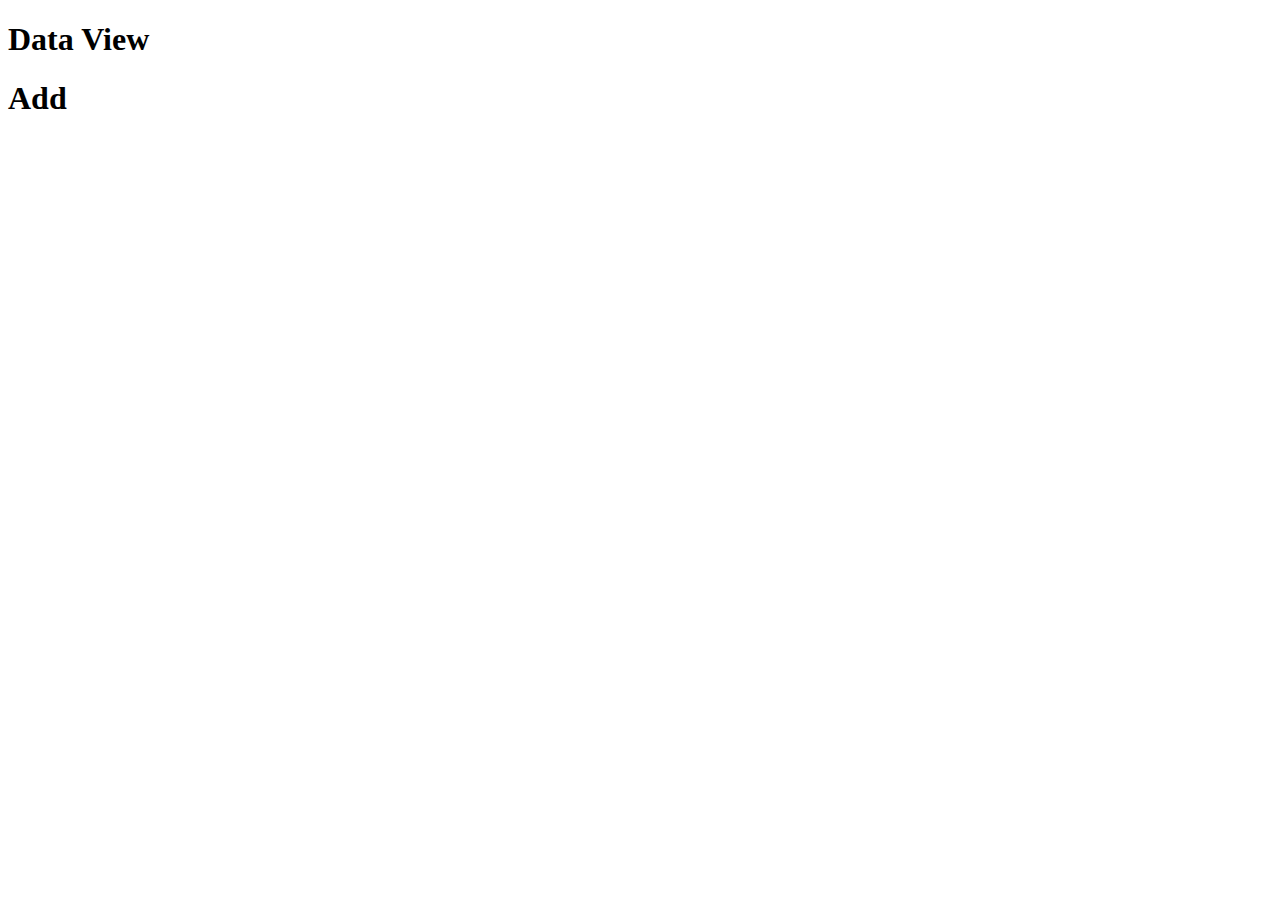
==== assets/www/index.html @ e0139c08 "cleanes js libs, adds baclbone-mediator" ====
<!doctype html>
<html>
  <head>
  	<meta charset="utf-8">
  	<meta http-equiv="X-UA-Compatible" content="IE=edge,chrome=1">
  	<title>Mobile SensorWebClient</title>
  	<meta name="viewport" content="width=device-width, initial-scale=1.0, maximum-scale=1">

    <link rel="stylesheet" href="css/font-awesome.css">
    <link rel="stylesheet" href="css/bootstrap.css">
    <link rel="stylesheet/less" href="css/mfmobilepages.less">
    <link rel="stylesheet/less" href="css/style.less">
  </head>
  <body>
    <div id="global-modals"></div>
    <div id="temp-modals"></div>

    <div class="app-panel from-left out" id="legend-panel">
      <header role="banner" class="top app-navbar">
        <a class="nav-btn nav-btn-right" href="#view"><i class="icon-remove"></i></a>
        <h1></h1>
      </header>
      <div class="content" id="legend-content"></div>
    </div>

    <div class="app-page from-left in" id="view-page">
      <header role="banner" class="top app-navbar">
        <a class="nav-btn nav-btn-left page-btn" href="#legend" ><i class="icon-th-list"></i></a>
        <h1><i class="icon-bar-chart"></i> Data View</h1>
        <a class="nav-btn nav-btn-right page-btn" href="#add"><i class="icon-plus"></i></a>
      </header>
      <div class="content" id="view-content">
      </div>
    </div>

    <div class="app-page from-right out" id="add-page">
       <header role="banner" class="top app-navbar">
        <a class="nav-btn nav-btn-left page-btn" href="#view"><i class="icon-bar-chart"></i></a>
        <h1><i class="icon-plus"></i> Add</h1>
        <a class="nav-btn nav-btn-right page-btn" href="#settings"><i class="icon-cogs"></i></a>
      </header>
      <div id="add-content" class="content" ></div>
    </div>

    <div class="app-panel from-right out" id="settings-panel">
      <header role="banner" class="top app-navbar">
        <a class="nav-btn nav-btn-left" href="#add"><i class="icon-remove"></i></a>
        <h1></h1>
      </header>
      <div class="content" id="settings-content">
      </div>
    </div>

    <!-- 3. Party -->
    <script src="js/libs/jquery-1.7.2.min.js"></script>
    <script src="js/libs/jquery-migrate-1.2.1.js"></script>
    <script src="js/libs/underscore.js"></script>
    <script src="js/libs/backbone-1.0.0.js"></script>
    <script src="js/libs/jquery.geo-1.0b1.min.js"></script>
    <script src="js/libs/less-1.3.3.min.js"></script>
    <script src="js/libs/jquery.total-storage.js"></script>
    <script src="js/libs/mfmobilepages.js"></script>
    <script src="js/libs/handlebars-1.0.0.js"></script>
    <script src="js/libs/backbone-mediator.js"></script>

    <!-- Highcharts -->
    <script src="js/libs/highcharts/highcharts.js"></script>
    <script src="js/libs/highcharts/modules/exporting.js"></script>

    <!-- Helpers -->
    <script src="js/helpers/handlebars-helper.js"></script>
    <script src="js/helpers/util.js"></script>
    
    <!-- Phonegap -->
    <script src="js/libs/phonegap/cordova-1.9.0.js"></script>
    <script src="js/libs/phonegap/apis/geolocation.js"></script>

    <!-- Bootstrap -->
    <script src="js/libs/bootstrap.js"></script>

    <!-- Router -->
    <script src="js/router.js"></script>

    <!-- Models -->
    <script src="js/models/service.js"></script>
    <script src="js/models/station.js"></script>
    <script src="js/models/current_settings.js"></script>
    <script src="js/models/timeseries.js"></script>
    
    <!-- Collections -->
    <script src="js/collections/services.js"></script>
    <script src="js/collections/stations.js"></script>
    <script src="js/collections/current_timeseries.js"></script>

    <!-- Views -->
    <script src="js/views/add.js"></script>
    <script src="js/views/browser.js"></script>
    <script src="js/views/map.js"></script>
    <script src="js/views/data.js"></script>
    <script src="js/views/settings.js"></script>
    <script src="js/views/legend.js"></script>
    <script src="js/views/stationsView.js"></script>

    <script>
      $(function() {
        //models and collections
        stations = new Stations();
        currentSettings = new CurrentSettings();
        services = new Services();
        currentTimeseries = new CurrentTimeseries();

        //views
        new SettingsView({'model': currentSettings, 'currentStations': stations, 'availableServices': services}).render();
        new DataView().render();
        new AddView({'stations': stations, 'currentSettings': currentSettings}).render();
        new LegendView({'collection': currentTimeseries}).render();

        //fetching data
        currentTimeseries.fetch();
        currentSettings.fetch();
        stations.url = generateStationsUrl(currentSettings.get('currentProvider'));
        stations.fetch({reset: true});
        services.fetch();
        
        //router
        router = new AppRouter();
        Backbone.history.start();
      });
    </script>

    </body>
</html>
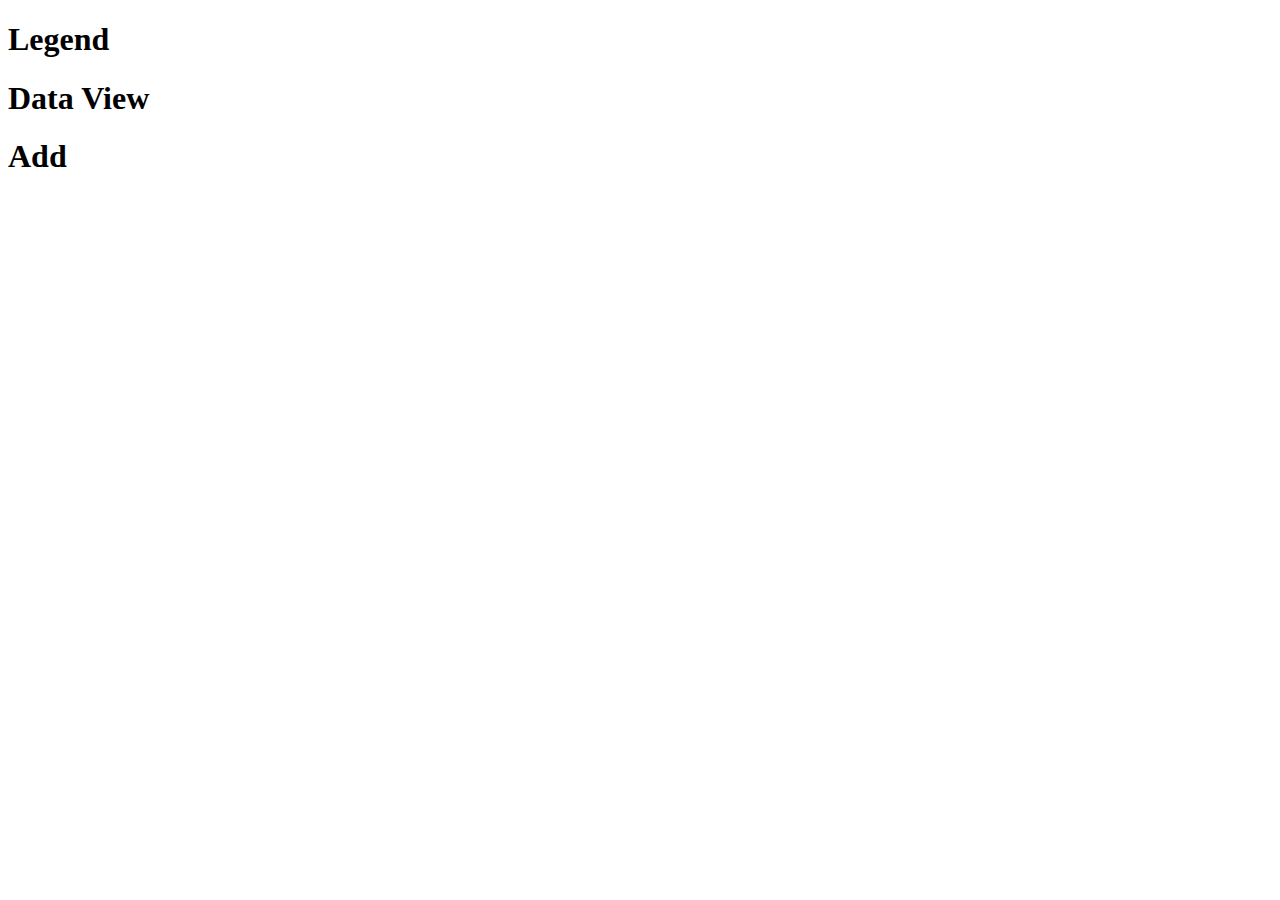
==== commit 7c2cb599: "android menu button, zoom to extend" ====
--- a/assets/www/index.html
+++ b/assets/www/index.html
@@ -8,6 +8,7 @@
 
     <link rel="stylesheet" href="css/font-awesome.css">
     <link rel="stylesheet" href="css/bootstrap.css">
+    <link rel="stylesheet" href="css/rickshaw.min.css">
     <link rel="stylesheet/less" href="css/mfmobilepages.less">
     <link rel="stylesheet/less" href="css/style.less">
   </head>
@@ -18,7 +19,7 @@
     <div class="app-panel from-left out" id="legend-panel">
       <header role="banner" class="top app-navbar">
         <a class="nav-btn nav-btn-right" href="#view"><i class="icon-remove"></i></a>
-        <h1></h1>
+        <h1>Legend</h1>
       </header>
       <div class="content" id="legend-content"></div>
     </div>
@@ -44,7 +45,7 @@
 
     <div class="app-panel from-right out" id="settings-panel">
       <header role="banner" class="top app-navbar">
-        <a class="nav-btn nav-btn-left" href="#add"><i class="icon-remove"></i></a>
+        <a class="nav-btn nav-btn-left" href="#[closePanels]"><i class="icon-remove"></i></a>
         <h1></h1>
       </header>
       <div class="content" id="settings-content">
@@ -62,10 +63,8 @@
     <script src="js/libs/mfmobilepages.js"></script>
     <script src="js/libs/handlebars-1.0.0.js"></script>
     <script src="js/libs/backbone-mediator.js"></script>
-
-    <!-- Highcharts -->
-    <script src="js/libs/highcharts/highcharts.js"></script>
-    <script src="js/libs/highcharts/modules/exporting.js"></script>
+    <script src="js/libs/rickshaw.min.js"></script>
+    <script src="js/libs/d3.v3.min.js"></script>
 
     <!-- Helpers -->
     <script src="js/helpers/handlebars-helper.js"></script>
@@ -74,6 +73,7 @@
     <!-- Phonegap -->
     <script src="js/libs/phonegap/cordova-1.9.0.js"></script>
     <script src="js/libs/phonegap/apis/geolocation.js"></script>
+    <script src="js/libs/phonegap/apis/device.js"></script>
 
     <!-- Bootstrap -->
     <script src="js/libs/bootstrap.js"></script>
@@ -91,41 +91,59 @@
     <script src="js/collections/services.js"></script>
     <script src="js/collections/stations.js"></script>
     <script src="js/collections/current_timeseries.js"></script>
+    <script src="js/collections/timeseries_collection.js"></script>
+    <script src="js/collections/history_timeseries.js"></script>
+
+    <!-- Controllers -->
+    <script src="js/controllers/add.js"></script>
 
     <!-- Views -->
-    <script src="js/views/add.js"></script>
     <script src="js/views/browser.js"></script>
     <script src="js/views/map.js"></script>
     <script src="js/views/data.js"></script>
     <script src="js/views/settings.js"></script>
     <script src="js/views/legend.js"></script>
-    <script src="js/views/stationsView.js"></script>
+    <script src="js/views/stations.js"></script>
+    <script src="js/views/timeseries.js"></script>
+    <script src="js/views/history.js"></script>
 
     <script>
       $(function() {
-        //models and collections
-        stations = new Stations();
-        currentSettings = new CurrentSettings();
-        services = new Services();
-        currentTimeseries = new CurrentTimeseries();
+        //wait for phonegap //TURN OFF ON COMPUTER IN DEV MODE!
+        //document.addEventListener("deviceready", function() {
+          //Migrate logging off
+          jQuery.migrateMute = true;
 
-        //views
-        new SettingsView({'model': currentSettings, 'currentStations': stations, 'availableServices': services}).render();
-        new DataView().render();
-        new AddView({'stations': stations, 'currentSettings': currentSettings}).render();
-        new LegendView({'collection': currentTimeseries}).render();
+          //models and collections
+          window.settings = new CurrentSettings(); //globally
+          stations = new Stations();
+          services = new Services();
+          currentTimeseries = new CurrentTimeseries();
 
-        //fetching data
-        currentTimeseries.fetch();
-        currentSettings.fetch();
-        stations.url = generateStationsUrl(currentSettings.get('currentProvider'));
-        stations.fetch({reset: true});
-        services.fetch();
-        
-        //router
-        router = new AppRouter();
-        Backbone.history.start();
+          //views
+          new SettingsView({'model': window.settings, 'currentStations': stations, 'availableServices': services}).render();
+          new DataView().render();
+          new AddController(services, stations);
+
+          legend = new LegendView({'collection': currentTimeseries});
+          $('#legend-content').empty().html(legend.render().el)
+
+          //fetching data
+          currentTimeseries.fetch();
+          window.settings.fetch();
+          stations.url = generateStationsUrl(window.settings.get('currentProvider'));
+          stations.fetch({reset: true});
+          services.fetch();
+
+          //router
+          router = new AppRouter();
+          Backbone.history.start();
+
+          //No calls after boot
+          Backbone.Mediator.publish('app:booted', false);
+        //}, false);
       });
+
     </script>
 
     </body>
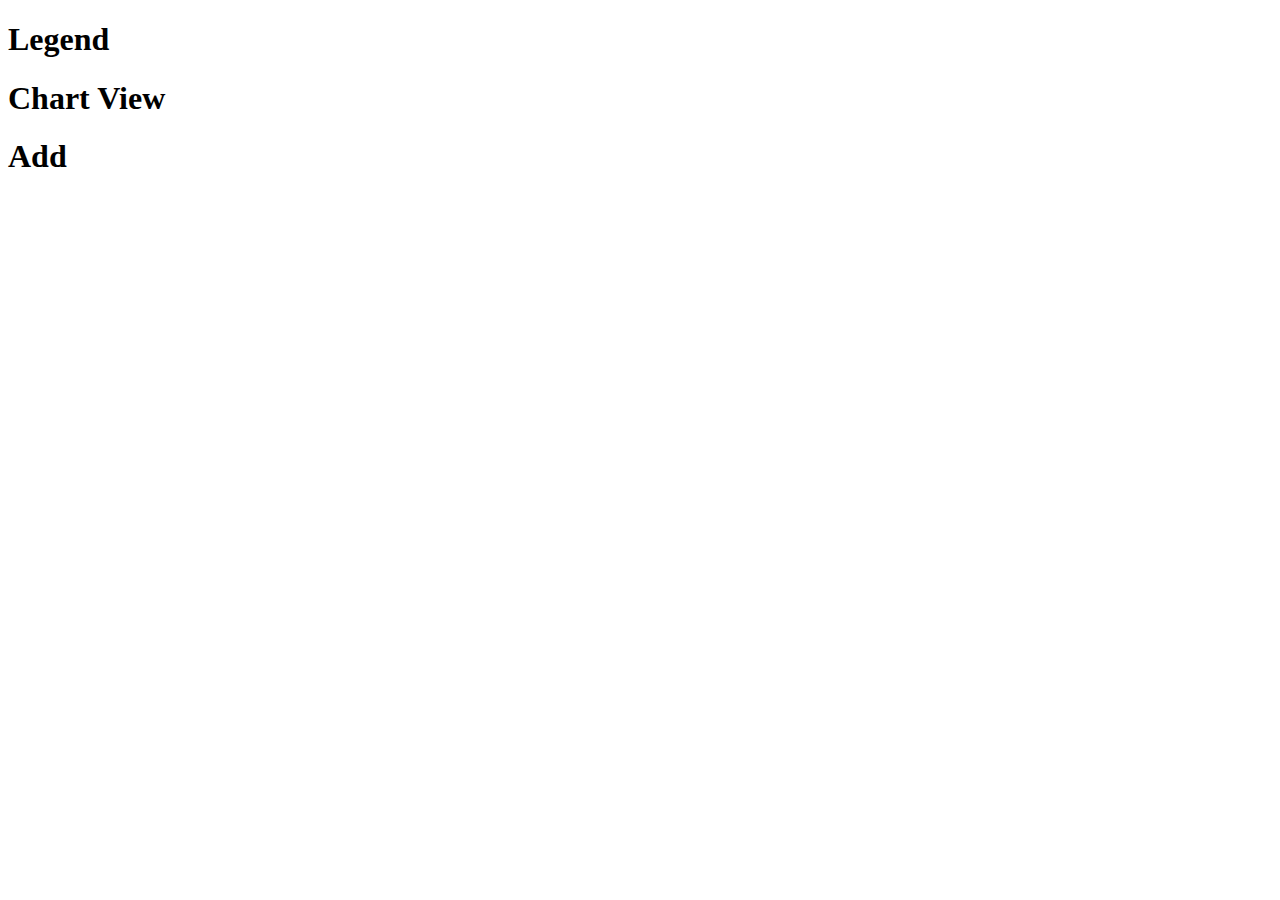
==== commit 5a740705: "switch to leaflet js (not ready)" ====
--- a/assets/www/index.html
+++ b/assets/www/index.html
@@ -9,55 +9,66 @@
     <link rel="stylesheet" href="css/font-awesome.css">
     <link rel="stylesheet" href="css/bootstrap.css">
     <link rel="stylesheet" href="css/rickshaw.min.css">
-    <link rel="stylesheet/less" href="css/mfmobilepages.less">
+    <link rel="stylesheet" href="css/leaflet/leaflet.css">
+    <link rel="stylesheet" href="css/leaflet/MarkerCluster.css">
+    <link rel="stylesheet" href="css/leaflet/MarkerCluster.Default.css">
+    <link rel="stylesheet" href="css/mfmobilepages.css">
     <link rel="stylesheet/less" href="css/style.less">
+    <!-- Modernizer -->
+    <script src="js/libs/modernizr.custom.js"></script>
   </head>
   <body>
     <div id="global-modals"></div>
     <div id="temp-modals"></div>
 
-    <div class="app-panel from-left out" id="legend-panel">
-      <header role="banner" class="top app-navbar">
-        <a class="nav-btn nav-btn-right" href="#view"><i class="icon-remove"></i></a>
-        <h1>Legend</h1>
-      </header>
-      <div class="content" id="legend-content"></div>
-    </div>
+    <div id="pt-main" class="pt-perspective">
+      <div class="mf-panel"  data-alignment="left" id="legend-panel">
+        <header role="banner" class="top app-navbar">
+          <a class="nav-btn nav-btn-right" href="javascript:history.back()"><i class="icon-remove"></i></a>
+          <h1>Legend</h1>
+        </header>
+        <div class="full-content" id="legend-content"></div>
+      </div>
 
-    <div class="app-page from-left in" id="view-page">
-      <header role="banner" class="top app-navbar">
-        <a class="nav-btn nav-btn-left page-btn" href="#legend" ><i class="icon-th-list"></i></a>
-        <h1><i class="icon-bar-chart"></i> Data View</h1>
-        <a class="nav-btn nav-btn-right page-btn" href="#add"><i class="icon-plus"></i></a>
-      </header>
-      <div class="content" id="view-content">
+      <div class="pt-page" data-alignment="left" id="chart-page">
+        <header role="banner" class="top app-navbar">
+          <a class="nav-btn nav-btn-left page-btn" href="#legend" ><i class="icon-th-list"></i></a>
+          <h1>Chart View</h1>
+          <a class="nav-btn nav-btn-right page-btn" href="#add"><i class="icon-plus"></i></a>
+        </header>
+        <div class="content" id="chart-content">
+        </div>
+      </div>
+
+      <div class="pt-page" data-alignment="right" id="add-page">
+         <header role="banner" class="top app-navbar">
+          <a class="nav-btn nav-btn-left page-btn" href="#chart"><i class="icon-bar-chart"></i></a>
+          <h1><i class="icon-plus"></i> Add</h1>
+          <a class="nav-btn nav-btn-right page-btn" href="#settings"><i class="icon-cogs"></i></a>
+        </header>
+        <div id="add-content" class="content" ></div>
+      </div>
+
+      <div class="mf-panel" data-alignment="right" id="settings-panel">
+        <header role="banner" class="top app-navbar">
+          <a class="nav-btn nav-btn-left" href="javascript:history.back()"><i class="icon-remove"></i></a>
+          <h1></h1>
+        </header>
+        <div class="full-content" id="settings-content">
+        </div>
       </div>
     </div>
 
-    <div class="app-page from-right out" id="add-page">
-       <header role="banner" class="top app-navbar">
-        <a class="nav-btn nav-btn-left page-btn" href="#view"><i class="icon-bar-chart"></i></a>
-        <h1><i class="icon-plus"></i> Add</h1>
-        <a class="nav-btn nav-btn-right page-btn" href="#settings"><i class="icon-cogs"></i></a>
-      </header>
-      <div id="add-content" class="content" ></div>
-    </div>
 
-    <div class="app-panel from-right out" id="settings-panel">
-      <header role="banner" class="top app-navbar">
-        <a class="nav-btn nav-btn-left" href="#[closePanels]"><i class="icon-remove"></i></a>
-        <h1></h1>
-      </header>
-      <div class="content" id="settings-content">
-      </div>
-    </div>
-
+    <!-- JavaScript -->
     <!-- 3. Party -->
     <script src="js/libs/jquery-1.7.2.min.js"></script>
     <script src="js/libs/jquery-migrate-1.2.1.js"></script>
     <script src="js/libs/underscore.js"></script>
     <script src="js/libs/backbone-1.0.0.js"></script>
-    <script src="js/libs/jquery.geo-1.0b1.min.js"></script>
+    <!-- <script src="js/libs/jquery.geo-1.0b1.min.js"></script> -->
+    <script src="js/libs/leaflet.js"></script> 
+    <script src="js/libs/leaflet.markercluster.js"></script> 
     <script src="js/libs/less-1.3.3.min.js"></script>
     <script src="js/libs/jquery.total-storage.js"></script>
     <script src="js/libs/mfmobilepages.js"></script>
@@ -86,21 +97,24 @@
     <script src="js/models/station.js"></script>
     <script src="js/models/current_settings.js"></script>
     <script src="js/models/timeseries.js"></script>
+    <script src="js/models/current_timeseries_data.js"></script>
     
     <!-- Collections -->
     <script src="js/collections/services.js"></script>
     <script src="js/collections/stations.js"></script>
+    <script src="js/collections/timeseries.js"></script>
+    <script src="js/collections/history_timeseries.js"></script>
     <script src="js/collections/current_timeseries.js"></script>
-    <script src="js/collections/timeseries_collection.js"></script>
-    <script src="js/collections/history_timeseries.js"></script>
 
     <!-- Controllers -->
     <script src="js/controllers/add.js"></script>
+    <script src="js/controllers/chart.js"></script>
 
     <!-- Views -->
     <script src="js/views/browser.js"></script>
-    <script src="js/views/map.js"></script>
-    <script src="js/views/data.js"></script>
+    <!--<script src="js/views/map.js"></script>-->
+    <script src="js/views/leaflet_map.js"></script>
+    <script src="js/views/chart.js"></script>
     <script src="js/views/settings.js"></script>
     <script src="js/views/legend.js"></script>
     <script src="js/views/stations.js"></script>
@@ -109,27 +123,30 @@
 
     <script>
       $(function() {
-        //wait for phonegap //TURN OFF ON COMPUTER IN DEV MODE!
-        //document.addEventListener("deviceready", function() {
-          //Migrate logging off
+        //document.addEventListener("deviceready", function() { //wait for phonegap //TURN OFF ON COMPUTER IN DEV MODE!
           jQuery.migrateMute = true;
 
           //models and collections
           window.settings = new CurrentSettings(); //globally
           stations = new Stations();
           services = new Services();
-          currentTimeseries = new CurrentTimeseries();
+          timeseriesData = new CurrentTimeseriesData();
+          timeseriesData.set('currentTimeseries', new CurrentTimeseries());
+          timeseriesData.set('chartSettings', new CurrentSettings());
+          window.currentTimeseries = timeseriesData.get('currentTimeseries'); //globally
+          historyTimeseries = new HistoryTimeseries();
+          historyTimeseries.fetch();
 
           //views
           new SettingsView({'model': window.settings, 'currentStations': stations, 'availableServices': services}).render();
-          new DataView().render();
-          new AddController(services, stations);
+          new AddController(services, stations, timeseriesData.get('currentTimeseries'), historyTimeseries);
+          new ChartController(timeseriesData);
 
-          legend = new LegendView({'collection': currentTimeseries});
+          legend = new LegendView({'collection': timeseriesData.get('currentTimeseries')});
           $('#legend-content').empty().html(legend.render().el)
 
           //fetching data
-          currentTimeseries.fetch();
+          timeseriesData.get('currentTimeseries').fetch();
           window.settings.fetch();
           stations.url = generateStationsUrl(window.settings.get('currentProvider'));
           stations.fetch({reset: true});
@@ -141,6 +158,27 @@
 
           //No calls after boot
           Backbone.Mediator.publish('app:booted', false);
+            /*
+
+            data = JSON.stringify({"timeseries": ["ts_46d3a18491aee6ae456bc80733b66903","ts_f8ce3a93a6d7b7634b512cd164345991","ts_60d531379494324f27589573b27acd1c"]});
+            console.log(data);
+          request = $.ajax( {
+            url: 'http://sensorweb.demo.52north.org/sensorwebclient-webapp-stable/api/v0/timeseries',
+            type: 'POST',
+            data: data,
+            headers: {
+              "Data-type": 'application/json',
+              "Accept": 'application/json'
+            }
+          });
+
+          request.success(function(data) {
+              console.info(data);
+          });
+          request.fail(function(jqXHR, textStatus) {
+            console.log( "Request failed: " + textStatus + "   " + jqXHR.responseText);
+            });
+*/
         //}, false);
       });
 
--- a/assets/www/css/leaflet/leaflet.css
+++ b/assets/www/css/leaflet/leaflet.css
@@ -0,0 +1,467 @@
+/* required styles */
+
+.leaflet-map-pane,
+.leaflet-tile,
+.leaflet-marker-icon,
+.leaflet-marker-shadow,
+.leaflet-tile-pane,
+.leaflet-tile-container,
+.leaflet-overlay-pane,
+.leaflet-shadow-pane,
+.leaflet-marker-pane,
+.leaflet-popup-pane,
+.leaflet-overlay-pane svg,
+.leaflet-zoom-box,
+.leaflet-image-layer,
+.leaflet-layer {
+	position: absolute;
+	left: 0;
+	top: 0;
+	}
+.leaflet-container {
+	overflow: hidden;
+	-ms-touch-action: none;
+	}
+.leaflet-tile,
+.leaflet-marker-icon,
+.leaflet-marker-shadow {
+	-webkit-user-select: none;
+	   -moz-user-select: none;
+	        user-select: none;
+	-webkit-user-drag: none;
+	}
+.leaflet-marker-icon,
+.leaflet-marker-shadow {
+	display: block;
+	}
+/* map is broken in FF if you have max-width: 100% on tiles */
+.leaflet-container img {
+	max-width: none !important;
+	}
+/* stupid Android 2 doesn't understand "max-width: none" properly */
+.leaflet-container img.leaflet-image-layer {
+	max-width: 15000px !important;
+	}
+.leaflet-tile {
+	filter: inherit;
+	visibility: hidden;
+	}
+.leaflet-tile-loaded {
+	visibility: inherit;
+	}
+.leaflet-zoom-box {
+	width: 0;
+	height: 0;
+	}
+/* workaround for https://bugzilla.mozilla.org/show_bug.cgi?id=888319 */
+.leaflet-overlay-pane svg {
+	-moz-user-select: none;
+	}
+
+.leaflet-tile-pane    { z-index: 2; }
+.leaflet-objects-pane { z-index: 3; }
+.leaflet-overlay-pane { z-index: 4; }
+.leaflet-shadow-pane  { z-index: 5; }
+.leaflet-marker-pane  { z-index: 6; }
+.leaflet-popup-pane   { z-index: 7; }
+
+
+/* control positioning */
+
+.leaflet-control {
+	position: relative;
+	z-index: 7;
+	pointer-events: auto;
+	}
+.leaflet-top,
+.leaflet-bottom {
+	position: absolute;
+	z-index: 1000;
+	pointer-events: none;
+	}
+.leaflet-top {
+	top: 0;
+	}
+.leaflet-right {
+	right: 0;
+	}
+.leaflet-bottom {
+	bottom: 0;
+	}
+.leaflet-left {
+	left: 0;
+	}
+.leaflet-control {
+	float: left;
+	clear: both;
+	}
+.leaflet-right .leaflet-control {
+	float: right;
+	}
+.leaflet-top .leaflet-control {
+	margin-top: 10px;
+	}
+.leaflet-bottom .leaflet-control {
+	margin-bottom: 10px;
+	}
+.leaflet-left .leaflet-control {
+	margin-left: 10px;
+	}
+.leaflet-right .leaflet-control {
+	margin-right: 10px;
+	}
+
+
+/* zoom and fade animations */
+
+.leaflet-fade-anim .leaflet-tile,
+.leaflet-fade-anim .leaflet-popup {
+	opacity: 0;
+	-webkit-transition: opacity 0.2s linear;
+	   -moz-transition: opacity 0.2s linear;
+	     -o-transition: opacity 0.2s linear;
+	        transition: opacity 0.2s linear;
+	}
+.leaflet-fade-anim .leaflet-tile-loaded,
+.leaflet-fade-anim .leaflet-map-pane .leaflet-popup {
+	opacity: 1;
+	}
+
+.leaflet-zoom-anim .leaflet-zoom-animated {
+	-webkit-transition: -webkit-transform 0.25s cubic-bezier(0,0,0.25,1);
+	   -moz-transition:    -moz-transform 0.25s cubic-bezier(0,0,0.25,1);
+	     -o-transition:      -o-transform 0.25s cubic-bezier(0,0,0.25,1);
+	        transition:         transform 0.25s cubic-bezier(0,0,0.25,1);
+	}
+.leaflet-zoom-anim .leaflet-tile,
+.leaflet-pan-anim .leaflet-tile,
+.leaflet-touching .leaflet-zoom-animated {
+	-webkit-transition: none;
+	   -moz-transition: none;
+	     -o-transition: none;
+	        transition: none;
+	}
+
+.leaflet-zoom-anim .leaflet-zoom-hide {
+	visibility: hidden;
+	}
+
+
+/* cursors */
+
+.leaflet-clickable {
+	cursor: pointer;
+	}
+.leaflet-container {
+	cursor: -webkit-grab;
+	cursor:    -moz-grab;
+	}
+.leaflet-popup-pane,
+.leaflet-control {
+	cursor: auto;
+	}
+.leaflet-dragging,
+.leaflet-dragging .leaflet-clickable,
+.leaflet-dragging .leaflet-container {
+	cursor: move;
+	cursor: -webkit-grabbing;
+	cursor:    -moz-grabbing;
+	}
+
+
+/* visual tweaks */
+
+.leaflet-container {
+	background: #ddd;
+	outline: 0;
+	}
+.leaflet-container a {
+	color: #0078A8;
+	}
+.leaflet-container a.leaflet-active {
+	outline: 2px solid orange;
+	}
+.leaflet-zoom-box {
+	border: 2px dotted #05f;
+	background: white;
+	opacity: 0.5;
+	}
+
+
+/* general typography */
+.leaflet-container {
+	font: 12px/1.5 "Helvetica Neue", Arial, Helvetica, sans-serif;
+	}
+
+
+/* general toolbar styles */
+
+.leaflet-bar {
+	box-shadow: 0 1px 7px rgba(0,0,0,0.65);
+	-webkit-border-radius: 4px;
+	        border-radius: 4px;
+	}
+.leaflet-bar a, .leaflet-bar a:hover {
+	background-color: #fff;
+	border-bottom: 1px solid #ccc;
+	width: 26px;
+	height: 26px;
+	line-height: 26px;
+	display: block;
+	text-align: center;
+	text-decoration: none;
+	color: black;
+	}
+.leaflet-bar a,
+.leaflet-control-layers-toggle {
+	background-position: 50% 50%;
+	background-repeat: no-repeat;
+	display: block;
+	}
+.leaflet-bar a:hover {
+	background-color: #f4f4f4;
+	}
+.leaflet-bar a:first-child {
+	-webkit-border-top-left-radius: 4px;
+	        border-top-left-radius: 4px;
+	-webkit-border-top-right-radius: 4px;
+	        border-top-right-radius: 4px;
+	}
+.leaflet-bar a:last-child {
+	-webkit-border-bottom-left-radius: 4px;
+	        border-bottom-left-radius: 4px;
+	-webkit-border-bottom-right-radius: 4px;
+	        border-bottom-right-radius: 4px;
+	border-bottom: none;
+	}
+.leaflet-bar a.leaflet-disabled {
+	cursor: default;
+	background-color: #f4f4f4;
+	color: #bbb;
+	}
+
+.leaflet-touch .leaflet-bar {
+	-webkit-border-radius: 10px;
+	        border-radius: 10px;
+	}
+.leaflet-touch .leaflet-bar a {
+	width: 30px;
+	height: 30px;
+	}
+.leaflet-touch .leaflet-bar a:first-child {
+	-webkit-border-top-left-radius: 7px;
+	        border-top-left-radius: 7px;
+	-webkit-border-top-right-radius: 7px;
+	        border-top-right-radius: 7px;
+	}
+.leaflet-touch .leaflet-bar a:last-child {
+	-webkit-border-bottom-left-radius: 7px;
+	        border-bottom-left-radius: 7px;
+	-webkit-border-bottom-right-radius: 7px;
+	        border-bottom-right-radius: 7px;
+	border-bottom: none;
+	}
+
+
+/* zoom control */
+
+.leaflet-control-zoom-in {
+	font: bold 18px 'Lucida Console', Monaco, monospace;
+	}
+.leaflet-control-zoom-out {
+	font: bold 22px 'Lucida Console', Monaco, monospace;
+	}
+
+.leaflet-touch .leaflet-control-zoom-in {
+	font-size: 22px;
+	line-height: 30px;
+	}
+.leaflet-touch .leaflet-control-zoom-out {
+	font-size: 28px;
+	line-height: 30px;
+	}
+
+
+/* layers control */
+
+.leaflet-control-layers {
+	box-shadow: 0 1px 7px rgba(0,0,0,0.4);
+	background: #f8f8f9;
+	-webkit-border-radius: 5px;
+	        border-radius: 5px;
+	}
+.leaflet-control-layers-toggle {
+	background-image: url(../../img/layers.png);
+	width: 36px;
+	height: 36px;
+	}
+.leaflet-retina .leaflet-control-layers-toggle {
+	background-image: url(../../img/layers-2x.png);
+	background-size: 26px 26px;
+	}
+.leaflet-touch .leaflet-control-layers-toggle {
+	width: 44px;
+	height: 44px;
+	}
+.leaflet-control-layers .leaflet-control-layers-list,
+.leaflet-control-layers-expanded .leaflet-control-layers-toggle {
+	display: none;
+	}
+.leaflet-control-layers-expanded .leaflet-control-layers-list {
+	display: block;
+	position: relative;
+	}
+.leaflet-control-layers-expanded {
+	padding: 6px 10px 6px 6px;
+	color: #333;
+	background: #fff;
+	}
+.leaflet-control-layers-selector {
+	margin-top: 2px;
+	position: relative;
+	top: 1px;
+	}
+.leaflet-control-layers label {
+	display: block;
+	}
+.leaflet-control-layers-separator {
+	height: 0;
+	border-top: 1px solid #ddd;
+	margin: 5px -10px 5px -6px;
+	}
+
+
+/* attribution and scale controls */
+
+.leaflet-container .leaflet-control-attribution {
+	background-color: rgba(255, 255, 255, 0.7);
+	box-shadow: 0 0 5px #bbb;
+	margin: 0;
+	}
+.leaflet-control-attribution,
+.leaflet-control-scale-line {
+	padding: 0 5px;
+	color: #333;
+	}
+.leaflet-container .leaflet-control-attribution,
+.leaflet-container .leaflet-control-scale {
+	font-size: 11px;
+	}
+.leaflet-left .leaflet-control-scale {
+	margin-left: 5px;
+	}
+.leaflet-bottom .leaflet-control-scale {
+	margin-bottom: 5px;
+	}
+.leaflet-control-scale-line {
+	border: 2px solid #777;
+	border-top: none;
+	color: black;
+	line-height: 1.1;
+	padding: 2px 5px 1px;
+	font-size: 11px;
+	text-shadow: 1px 1px 1px #fff;
+	background-color: rgba(255, 255, 255, 0.5);
+	box-shadow: 0 -1px 5px rgba(0, 0, 0, 0.2);
+	white-space: nowrap;
+	overflow: hidden;
+	}
+.leaflet-control-scale-line:not(:first-child) {
+	border-top: 2px solid #777;
+	border-bottom: none;
+	margin-top: -2px;
+	box-shadow: 0 2px 5px rgba(0, 0, 0, 0.2);
+	}
+.leaflet-control-scale-line:not(:first-child):not(:last-child) {
+	border-bottom: 2px solid #777;
+	}
+
+.leaflet-touch .leaflet-control-attribution,
+.leaflet-touch .leaflet-control-layers,
+.leaflet-touch .leaflet-bar {
+	box-shadow: none;
+	}
+.leaflet-touch .leaflet-control-layers,
+.leaflet-touch .leaflet-bar {
+	border: 4px solid rgba(0,0,0,0.3);
+	}
+
+
+/* popup */
+
+.leaflet-popup {
+	position: absolute;
+	text-align: center;
+	}
+.leaflet-popup-content-wrapper {
+	padding: 1px;
+	text-align: left;
+	-webkit-border-radius: 12px;
+	        border-radius: 12px;
+	}
+.leaflet-popup-content {
+	margin: 13px 19px;
+	line-height: 1.4;
+	}
+.leaflet-popup-content p {
+	margin: 18px 0;
+	}
+.leaflet-popup-tip-container {
+	margin: 0 auto;
+	width: 40px;
+	height: 20px;
+	position: relative;
+	overflow: hidden;
+	}
+.leaflet-popup-tip {
+	width: 17px;
+	height: 17px;
+	padding: 1px;
+
+	margin: -10px auto 0;
+
+	-webkit-transform: rotate(45deg);
+	   -moz-transform: rotate(45deg);
+	    -ms-transform: rotate(45deg);
+	     -o-transform: rotate(45deg);
+	        transform: rotate(45deg);
+	}
+.leaflet-popup-content-wrapper, .leaflet-popup-tip {
+	background: white;
+
+	box-shadow: 0 3px 14px rgba(0,0,0,0.4);
+	}
+.leaflet-container a.leaflet-popup-close-button {
+	position: absolute;
+	top: 0;
+	right: 0;
+	padding: 4px 4px 0 0;
+	text-align: center;
+	width: 18px;
+	height: 14px;
+	font: 16px/14px Tahoma, Verdana, sans-serif;
+	color: #c3c3c3;
+	text-decoration: none;
+	font-weight: bold;
+	background: transparent;
+	}
+.leaflet-container a.leaflet-popup-close-button:hover {
+	color: #999;
+	}
+.leaflet-popup-scrolled {
+	overflow: auto;
+	border-bottom: 1px solid #ddd;
+	border-top: 1px solid #ddd;
+	}
+
+
+/* div icon */
+
+.leaflet-div-icon {
+	background: #fff;
+	border: 1px solid #666;
+	}
+.leaflet-editing-icon {
+	-webkit-border-radius: 2px;
+	        border-radius: 2px;
+	}
--- a/assets/www/css/leaflet/MarkerCluster.css
+++ b/assets/www/css/leaflet/MarkerCluster.css
@@ -0,0 +1,6 @@
+.leaflet-cluster-anim .leaflet-marker-icon, .leaflet-cluster-anim .leaflet-marker-shadow {
+	-webkit-transition: -webkit-transform 0.2s ease-out, opacity 0.2s ease-in;
+	-moz-transition: -moz-transform 0.2s ease-out, opacity 0.2s ease-in;
+	-o-transition: -o-transform 0.2s ease-out, opacity 0.2s ease-in;
+	transition: transform 0.2s ease-out, opacity 0.2s ease-in;
+	}
--- a/assets/www/css/leaflet/MarkerCluster.Default.css
+++ b/assets/www/css/leaflet/MarkerCluster.Default.css
@@ -0,0 +1,38 @@
+.marker-cluster-small {
+	background-color: rgba(181, 226, 140, 0.6);
+	}
+.marker-cluster-small div {
+	background-color: rgba(110, 204, 57, 0.6);
+	}
+
+.marker-cluster-medium {
+	background-color: rgba(241, 211, 87, 0.6);
+	}
+.marker-cluster-medium div {
+	background-color: rgba(240, 194, 12, 0.6);
+	}
+
+.marker-cluster-large {
+	background-color: rgba(253, 156, 115, 0.6);
+	}
+.marker-cluster-large div {
+	background-color: rgba(241, 128, 23, 0.6);
+	}
+
+.marker-cluster {
+	background-clip: padding-box;
+	border-radius: 20px;
+	}
+.marker-cluster div {
+	width: 30px;
+	height: 30px;
+	margin-left: 5px;
+	margin-top: 5px;
+
+	text-align: center;
+	border-radius: 15px;
+	font: 12px "Helvetica Neue", Arial, Helvetica, sans-serif;
+	}
+.marker-cluster span {
+	line-height: 30px;
+	}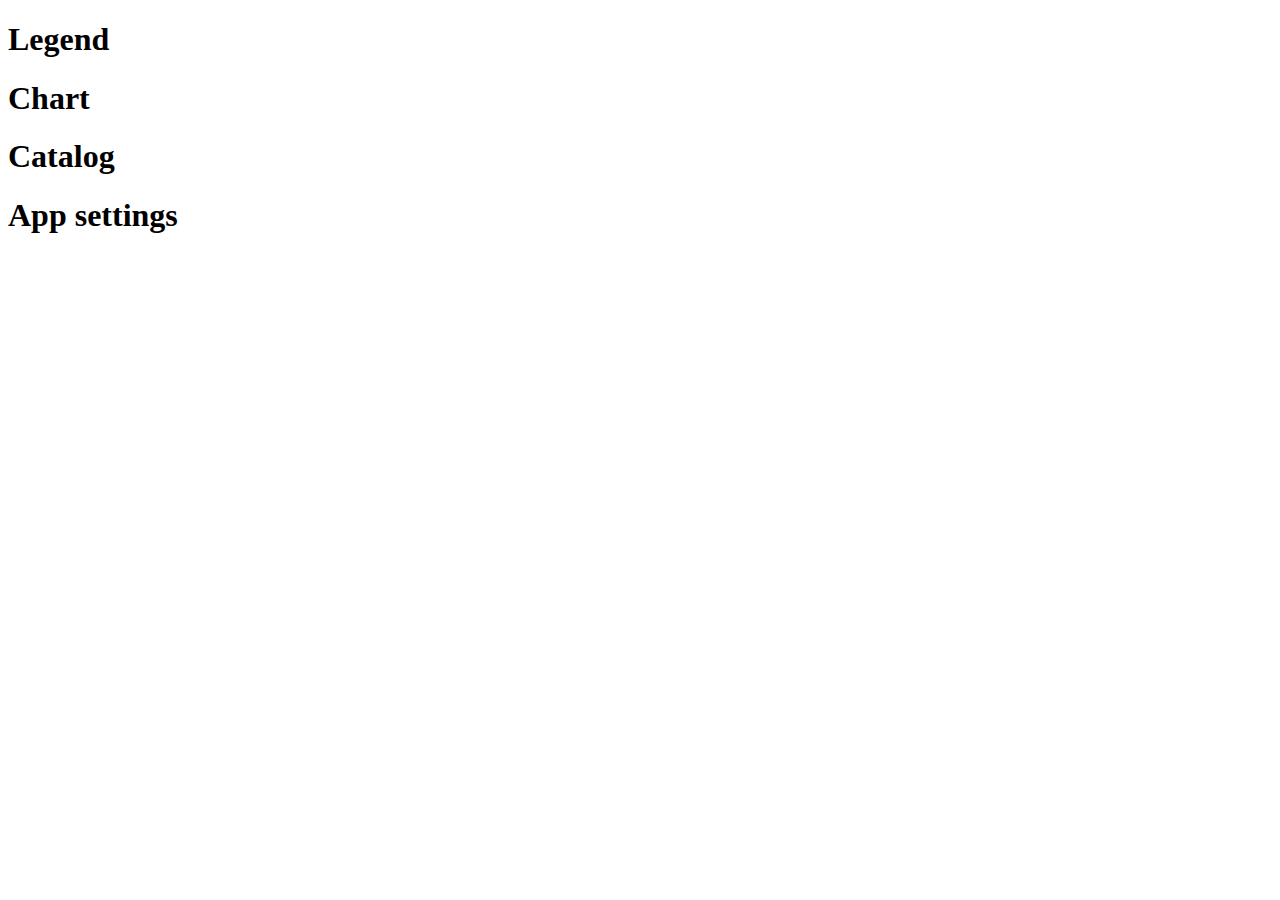
==== commit 3fbc339f: "architecture is fun" ====
--- a/assets/www/index.html
+++ b/assets/www/index.html
@@ -11,9 +11,9 @@
     <link rel="stylesheet" href="css/rickshaw.min.css">
     <link rel="stylesheet" href="css/leaflet/leaflet.css">
     <link rel="stylesheet" href="css/leaflet/MarkerCluster.css">
-    <link rel="stylesheet" href="css/leaflet/MarkerCluster.Default.css">
     <link rel="stylesheet" href="css/mfmobilepages.css">
     <link rel="stylesheet/less" href="css/style.less">
+    <link rel="stylesheet/less" href="css/map.less">
     <!-- Modernizer -->
     <script src="js/libs/modernizr.custom.js"></script>
   </head>
@@ -33,7 +33,7 @@
       <div class="pt-page" data-alignment="left" id="chart-page">
         <header role="banner" class="top app-navbar">
           <a class="nav-btn nav-btn-left page-btn" href="#legend" ><i class="icon-th-list"></i></a>
-          <h1>Chart View</h1>
+          <h1>Chart</h1>
           <a class="nav-btn nav-btn-right page-btn" href="#add"><i class="icon-plus"></i></a>
         </header>
         <div class="content" id="chart-content">
@@ -43,7 +43,7 @@
       <div class="pt-page" data-alignment="right" id="add-page">
          <header role="banner" class="top app-navbar">
           <a class="nav-btn nav-btn-left page-btn" href="#chart"><i class="icon-bar-chart"></i></a>
-          <h1><i class="icon-plus"></i> Add</h1>
+          <h1>Catalog</h1>
           <a class="nav-btn nav-btn-right page-btn" href="#settings"><i class="icon-cogs"></i></a>
         </header>
         <div id="add-content" class="content" ></div>
@@ -52,7 +52,7 @@
       <div class="mf-panel" data-alignment="right" id="settings-panel">
         <header role="banner" class="top app-navbar">
           <a class="nav-btn nav-btn-left" href="javascript:history.back()"><i class="icon-remove"></i></a>
-          <h1></h1>
+          <h1>App settings</h1>
         </header>
         <div class="full-content" id="settings-content">
         </div>
@@ -66,7 +66,6 @@
     <script src="js/libs/jquery-migrate-1.2.1.js"></script>
     <script src="js/libs/underscore.js"></script>
     <script src="js/libs/backbone-1.0.0.js"></script>
-    <!-- <script src="js/libs/jquery.geo-1.0b1.min.js"></script> -->
     <script src="js/libs/leaflet.js"></script> 
     <script src="js/libs/leaflet.markercluster.js"></script> 
     <script src="js/libs/less-1.3.3.min.js"></script>
@@ -78,7 +77,8 @@
     <script src="js/libs/d3.v3.min.js"></script>
 
     <!-- Helpers -->
-    <script src="js/helpers/handlebars-helper.js"></script>
+    <script src="js/helpers/backbone_extensions.js"></script>
+    <script src="js/helpers/handlebars_helpers.js"></script>
     <script src="js/helpers/util.js"></script>
     
     <!-- Phonegap -->
@@ -97,7 +97,6 @@
     <script src="js/models/station.js"></script>
     <script src="js/models/current_settings.js"></script>
     <script src="js/models/timeseries.js"></script>
-    <script src="js/models/current_timeseries_data.js"></script>
     
     <!-- Collections -->
     <script src="js/collections/services.js"></script>
@@ -107,47 +106,51 @@
     <script src="js/collections/current_timeseries.js"></script>
 
     <!-- Controllers -->
-    <script src="js/controllers/add.js"></script>
+    <script src="js/controllers/catalog.js"></script>
     <script src="js/controllers/chart.js"></script>
+    <script src="js/controllers/legend.js"></script>
+    <script src="js/controllers/map.js"></script>
+    <script src="js/controllers/service.js"></script>
+    <script src="js/controllers/timeseries.js"></script>
 
     <!-- Views -->
     <script src="js/views/browser.js"></script>
-    <!--<script src="js/views/map.js"></script>-->
+    <script src="js/views/color.js"></script>
     <script src="js/views/leaflet_map.js"></script>
     <script src="js/views/chart.js"></script>
     <script src="js/views/settings.js"></script>
     <script src="js/views/legend.js"></script>
+    <script src="js/views/legend_timeseries.js"></script>
     <script src="js/views/stations.js"></script>
     <script src="js/views/timeseries.js"></script>
     <script src="js/views/history.js"></script>
+    <script src="js/views/services.js"></script>
 
     <script>
       $(function() {
         //document.addEventListener("deviceready", function() { //wait for phonegap //TURN OFF ON COMPUTER IN DEV MODE!
           jQuery.migrateMute = true;
 
+          window.settings = new CurrentSettings(); //globally
+          window.settings.fetch();
+          
           //models and collections
-          window.settings = new CurrentSettings(); //globally
           stations = new Stations();
           services = new Services();
-          timeseriesData = new CurrentTimeseriesData();
-          timeseriesData.set('currentTimeseries', new CurrentTimeseries());
-          timeseriesData.set('chartSettings', new CurrentSettings());
-          window.currentTimeseries = timeseriesData.get('currentTimeseries'); //globally
+          currentTimeseries = new CurrentTimeseries();
           historyTimeseries = new HistoryTimeseries();
           historyTimeseries.fetch();
 
           //views
-          new SettingsView({'model': window.settings, 'currentStations': stations, 'availableServices': services}).render();
-          new AddController(services, stations, timeseriesData.get('currentTimeseries'), historyTimeseries);
-          new ChartController(timeseriesData);
-
-          legend = new LegendView({'collection': timeseriesData.get('currentTimeseries')});
-          $('#legend-content').empty().html(legend.render().el)
+          new SettingsView({'model': window.settings}).render();
+          new CatalogController(services, stations, historyTimeseries);
+          new ChartController(currentTimeseries);
+          new TimeseriesController(currentTimeseries);
+          new ServiceController(services, stations);
+          new LegendController(currentTimeseries);
 
           //fetching data
-          timeseriesData.get('currentTimeseries').fetch();
-          window.settings.fetch();
+          currentTimeseries.fetch();
           stations.url = generateStationsUrl(window.settings.get('currentProvider'));
           stations.fetch({reset: true});
           services.fetch();
@@ -158,27 +161,7 @@
 
           //No calls after boot
           Backbone.Mediator.publish('app:booted', false);
-            /*
 
-            data = JSON.stringify({"timeseries": ["ts_46d3a18491aee6ae456bc80733b66903","ts_f8ce3a93a6d7b7634b512cd164345991","ts_60d531379494324f27589573b27acd1c"]});
-            console.log(data);
-          request = $.ajax( {
-            url: 'http://sensorweb.demo.52north.org/sensorwebclient-webapp-stable/api/v0/timeseries',
-            type: 'POST',
-            data: data,
-            headers: {
-              "Data-type": 'application/json',
-              "Accept": 'application/json'
-            }
-          });
-
-          request.success(function(data) {
-              console.info(data);
-          });
-          request.fail(function(jqXHR, textStatus) {
-            console.log( "Request failed: " + textStatus + "   " + jqXHR.responseText);
-            });
-*/
         //}, false);
       });
 
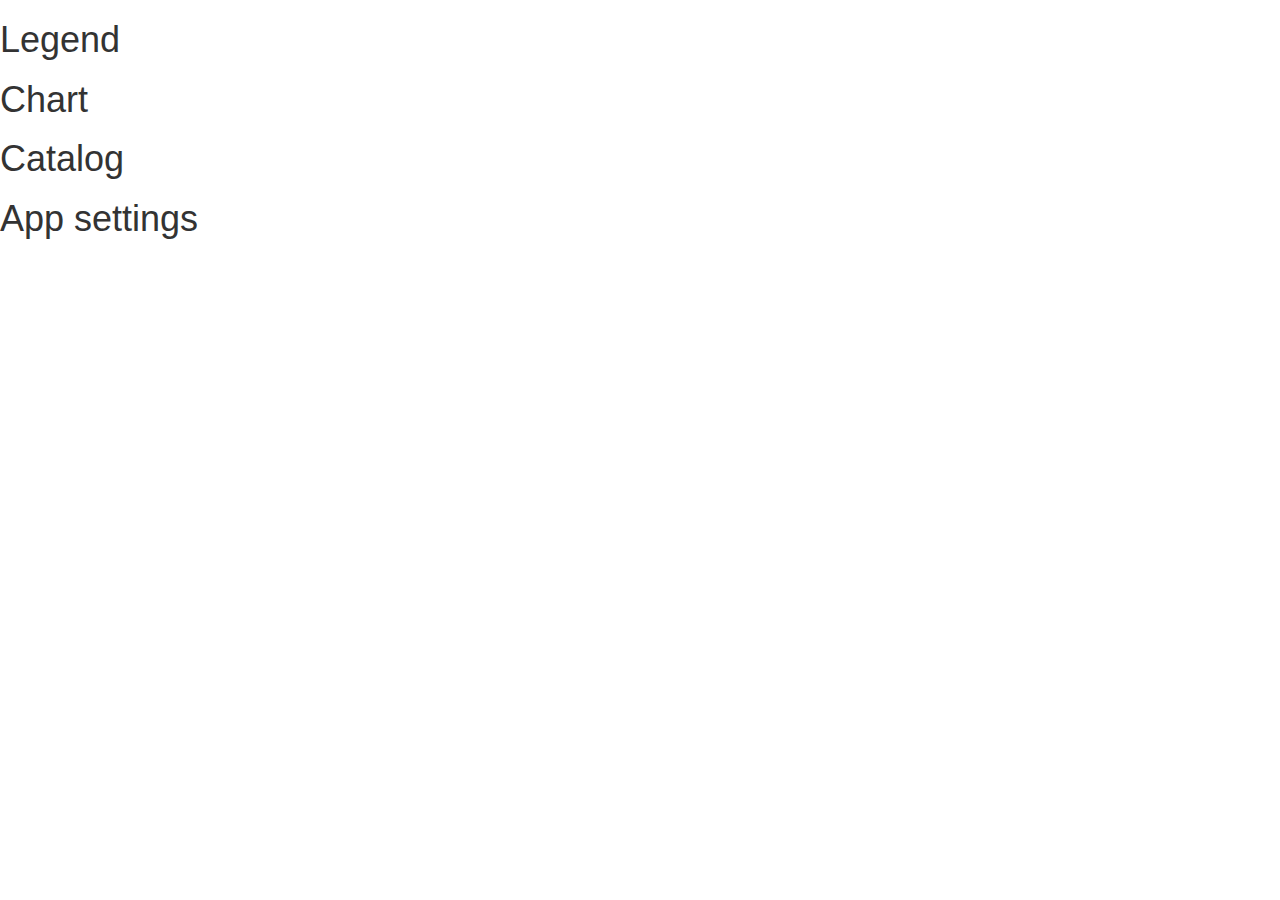
==== commit a58f090a: "removes browser" ====
--- a/assets/www/index.html
+++ b/assets/www/index.html
@@ -8,14 +8,18 @@
 
     <link rel="stylesheet" href="css/font-awesome.css">
     <link rel="stylesheet" href="css/bootstrap.css">
-    <link rel="stylesheet" href="css/rickshaw.min.css">
     <link rel="stylesheet" href="css/leaflet/leaflet.css">
     <link rel="stylesheet" href="css/leaflet/MarkerCluster.css">
     <link rel="stylesheet" href="css/mfmobilepages.css">
+    <link rel="stylesheet" href="css/mobiscroll.android-ics.css">
+    <link rel="stylesheet" href="css/mobiscroll.animation.css">
+    <link rel="stylesheet" href="css/mobiscroll.core.css">
     <link rel="stylesheet/less" href="css/style.less">
     <link rel="stylesheet/less" href="css/map.less">
     <!-- Modernizer -->
     <script src="js/libs/modernizr.custom.js"></script>
+    <!-- REQUIRE ME!!! -->
+   
   </head>
   <body>
     <div id="global-modals"></div>
@@ -59,86 +63,109 @@
       </div>
     </div>
 
-
     <!-- JavaScript -->
     <!-- 3. Party -->
-    <script src="js/libs/jquery-1.7.2.min.js"></script>
-    <script src="js/libs/jquery-migrate-1.2.1.js"></script>
-    <script src="js/libs/underscore.js"></script>
-    <script src="js/libs/backbone-1.0.0.js"></script>
-    <script src="js/libs/leaflet.js"></script> 
-    <script src="js/libs/leaflet.markercluster.js"></script> 
-    <script src="js/libs/less-1.3.3.min.js"></script>
-    <script src="js/libs/jquery.total-storage.js"></script>
-    <script src="js/libs/mfmobilepages.js"></script>
-    <script src="js/libs/handlebars-1.0.0.js"></script>
-    <script src="js/libs/backbone-mediator.js"></script>
-    <script src="js/libs/rickshaw.min.js"></script>
-    <script src="js/libs/d3.v3.min.js"></script>
+      <script src="js/libs/jquery-2.0.3.min.js"></script>
+      <script src="js/libs/jquery-migrate-1.2.1.js"></script>
+      <script src="js/libs/underscore.js"></script>
+      <script src="js/libs/backbone-1.0.0.js"></script>
+      <script src="js/libs/leaflet.js"></script> 
+      <script src="js/libs/leaflet.markercluster.js"></script> 
+      <script src="js/libs/less-1.3.3.min.js"></script>
+      <script src="js/libs/jquery.total-storage.js"></script>
+      <script src="js/libs/mfmobilepages.js"></script>
+      <script src="js/libs/handlebars-1.0.0.js"></script>
+      <script src="js/libs/backbone-mediator.js"></script>
+      <script src="js/libs/moment-2.2.1.min.js"></script>
 
-    <!-- Helpers -->
-    <script src="js/helpers/backbone_extensions.js"></script>
-    <script src="js/helpers/handlebars_helpers.js"></script>
-    <script src="js/helpers/util.js"></script>
-    
-    <!-- Phonegap -->
-    <script src="js/libs/phonegap/cordova-1.9.0.js"></script>
-    <script src="js/libs/phonegap/apis/geolocation.js"></script>
-    <script src="js/libs/phonegap/apis/device.js"></script>
+      <!-- Flot -->
+      <script src="js/libs/flot/jquery.flot.min.js"></script>
+      <script src="js/libs/flot/jquery.flot.selection.js"></script> <!-- modified! do not use the min version -->
+      <script src="js/libs/flot/jquery.flot.time.min.js"></script>
+      <script src="js/libs/touchit-1.0.0.js"></script>
+      
+      <!-- Phonegap -->
+      <script src="js/libs/phonegap/cordova-1.9.0.js"></script>
+      <script src="js/libs/phonegap/apis/geolocation.js"></script>
+      <script src="js/libs/phonegap/apis/device.js"></script>
 
-    <!-- Bootstrap -->
-    <script src="js/libs/bootstrap.js"></script>
+      <!-- Bootstrap -->
+      <script src="js/libs/bootstrap.js"></script>
 
-    <!-- Router -->
-    <script src="js/router.js"></script>
+      <!-- MobiScroll -->
+      <script src="js/libs/mobiscroll/mobiscroll.core.js"></script>
+      <script src="js/libs/mobiscroll/mobiscroll.datetime.js"></script>
+      <script src="js/libs/mobiscroll/mobiscroll.android-ics.js"></script>
+      
+    <!-- My Modules -->
+      <!-- Helpers -->
+      <script src="js/helpers/backbone_extensions.js"></script>
+      <script src="js/helpers/handlebars_helpers.js"></script>
+      <script src="js/helpers/utils.js"></script>
+      <script src="js/helpers/color_utils.js"></script>
 
-    <!-- Models -->
-    <script src="js/models/service.js"></script>
-    <script src="js/models/station.js"></script>
-    <script src="js/models/current_settings.js"></script>
-    <script src="js/models/timeseries.js"></script>
-    
-    <!-- Collections -->
-    <script src="js/collections/services.js"></script>
-    <script src="js/collections/stations.js"></script>
-    <script src="js/collections/timeseries.js"></script>
-    <script src="js/collections/history_timeseries.js"></script>
-    <script src="js/collections/current_timeseries.js"></script>
+      <!-- Services -->
+      <script src="js/services/storage_dev.js"></script>
+      
+      <!-- Router -->
+      <script src="js/router.js"></script>
 
-    <!-- Controllers -->
-    <script src="js/controllers/catalog.js"></script>
-    <script src="js/controllers/chart.js"></script>
-    <script src="js/controllers/legend.js"></script>
-    <script src="js/controllers/map.js"></script>
-    <script src="js/controllers/service.js"></script>
-    <script src="js/controllers/timeseries.js"></script>
+      <!-- Models -->
+      <script src="js/models/service.js"></script>
+      <script src="js/models/station.js"></script>
+      <script src="js/models/current_settings.js"></script>
+      <script src="js/models/timeseries.js"></script>
+      <script src="js/models/timeseries_data.js"></script>
+      
+      <!-- Collections -->
+      <script src="js/collections/persistent_timeseries.js"></script>
+      <script src="js/collections/current_timeseries.js"></script>
+      <script src="js/collections/history_timeseries.js"></script>
+      <script src="js/collections/services.js"></script>
+      <script src="js/collections/stations.js"></script>
+      <script src="js/collections/timeseries.js"></script>
+      <script src="js/collections/timeseries_data_collection.js"></script>
 
-    <!-- Views -->
-    <script src="js/views/browser.js"></script>
-    <script src="js/views/color.js"></script>
-    <script src="js/views/leaflet_map.js"></script>
-    <script src="js/views/chart.js"></script>
-    <script src="js/views/settings.js"></script>
-    <script src="js/views/legend.js"></script>
-    <script src="js/views/legend_timeseries.js"></script>
-    <script src="js/views/stations.js"></script>
-    <script src="js/views/timeseries.js"></script>
-    <script src="js/views/history.js"></script>
-    <script src="js/views/services.js"></script>
+      <!-- Controllers -->
+      <script src="js/controllers/catalog.js"></script>
+      <script src="js/controllers/chart.js"></script>
+      <script src="js/controllers/legend.js"></script>
+      <script src="js/controllers/map.js"></script>
+      <script src="js/controllers/service.js"></script>
+      <script src="js/controllers/timeseries.js"></script>
+
+      <!-- Views -->
+      <script src="js/views/color.js"></script>
+      <script src="js/views/chart.js"></script>
+      <script src="js/views/chartControls.js"></script>
+      <script src="js/views/chartRangeSettings.js"></script>
+      <script src="js/views/settings.js"></script>
+      <script src="js/views/legend.js"></script>
+      <script src="js/views/legendTimeserie.js"></script>
+      <script src="js/views/loading.js"></script>
+      <script src="js/views/map.js"></script>
+      <script src="js/views/stations.js"></script>
+      <script src="js/views/timeseries.js"></script>
+      <script src="js/views/history.js"></script>
+      <script src="js/views/services.js"></script>
+
+       <script src="js/libs/one-color.js"></script>
 
     <script>
       $(function() {
-        //document.addEventListener("deviceready", function() { //wait for phonegap //TURN OFF ON COMPUTER IN DEV MODE!
+      //  document.addEventListener("deviceready", function() { //wait for phonegap //TURN OFF ON COMPUTER IN DEV MODE!
           jQuery.migrateMute = true;
 
+          // alert('Hello, ' + one.color('#650042').lightness(.3).green(.4).hex() + ' world!');
+          
           window.settings = new CurrentSettings(); //globally
           window.settings.fetch();
           
           //models and collections
-          stations = new Stations();
-          services = new Services();
-          currentTimeseries = new CurrentTimeseries();
-          historyTimeseries = new HistoryTimeseries();
+          var stations = new Stations();
+          var services = new Services();
+          var currentTimeseries = new CurrentTimeseries();
+          var historyTimeseries = new HistoryTimeseries();
           historyTimeseries.fetch();
 
           //views
@@ -151,18 +178,18 @@
 
           //fetching data
           currentTimeseries.fetch();
-          stations.url = generateStationsUrl(window.settings.get('currentProvider'));
+          stations.url = Helpers.generateStationsUrl(window.settings.get('currentProvider'));
           stations.fetch({reset: true});
           services.fetch();
 
           //router
-          router = new AppRouter();
+          var router = new AppRouter();
           Backbone.history.start();
 
           //No calls after boot
           Backbone.Mediator.publish('app:booted', false);
 
-        //}, false);
+      //  }, false);
       });
 
     </script>
